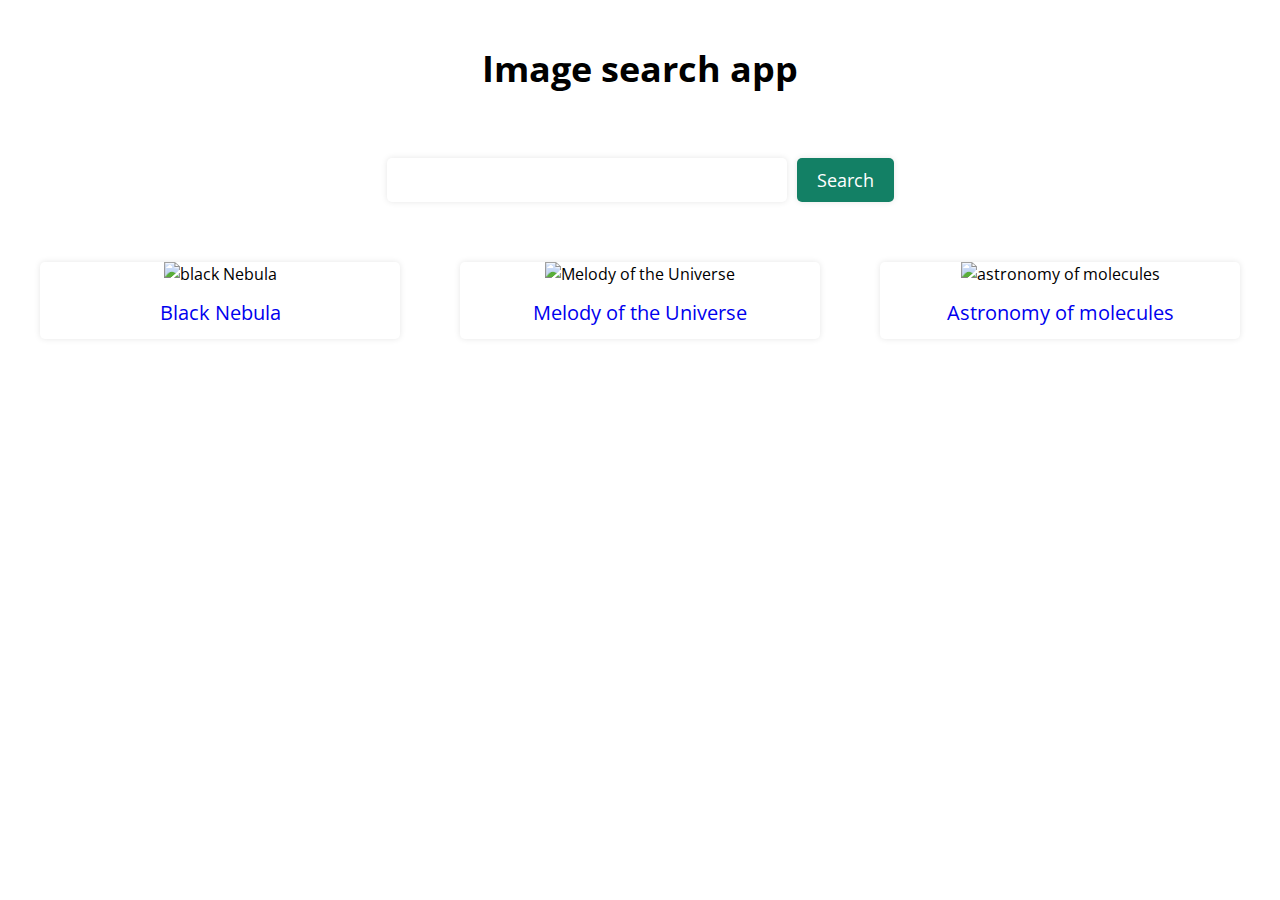
==== prototype.html @ 0dc56af7 "first commit" ====
<!DOCTYPE html>
<html lang="en">
<head>
    <meta charset="UTF-8">
    <meta name="viewport" content="width=device-width, initial-scale=1.0">
    <title>Document</title>
    <link rel="stylesheet" href="style.css">
</head>
<body>
    <h1>Image search app</h1>

    <form action="">
        <input type="text" name="" id="search-image">
        <button type="submit" id="search-button">Search</button>
    </form>

    <div class="search-results">
        <div class="search-result">
            <img src="https://images.unsplash.com/photo-1703750960118-1c49d4a9fa78?w=800&auto=format&fit=crop&q=60&ixlib=rb-4.0.3&ixid=M3wxMjA3fDB8MHxlZGl0b3JpYWwtZmVlZHwzfHx8ZW58MHx8fHx8" 
            alt="black Nebula">
            <a href="https://unsplash.com/photos/a-black-background-with-lines-and-curves-NcC1mTVIC-s"
            target="_blank"> Black Nebula</a>
        </div>
        <div class="search-result">
            <img src="https://images.unsplash.com/photo-1703750960115-47292be36300?q=80&w=3280&auto=format&fit=crop&ixlib=rb-4.0.3&ixid=M3wxMjA3fDB8MHxwaG90by1wYWdlfHx8fGVufDB8fHx8fA%3D%3D" 
            alt="Melody of the Universe">
            <a href="https://unsplash.com/photos/a-black-and-white-photo-of-a-curved-object-3yxL3PnVsic"
            target="_blank">Melody of the Universe</a>
        </div>
        <div class="search-result">
            <img src="https://images.unsplash.com/photo-1658963654546-593c6ea57ce4?w=800&auto=format&fit=crop&q=60&ixlib=rb-4.0.3&ixid=M3wxMjA3fDB8MHxlZGl0b3JpYWwtZmVlZHwzM3x8fGVufDB8fHx8fA%3D%3D" 
            alt="astronomy of molecules">
            <a href="https://unsplash.com/photos/a-close-up-of-a-womans-brain-Fj5MY-GIhdg"
            target="_blank"> Astronomy of molecules</a>
        </div>
    </div>
    <button id="load-more">Load more</button>
    <script src="functions.js"></script>
</body>
</html>
---- style.css ----
@import url('https://fonts.googleapis.com/css2?family=Open+Sans:ital,wght@0,300;1,300&family=PT+Serif&family=Rubik+Scribble&display=swap');
*{
    margin: 0 ;
    padding: 0;
    box-sizing: border-box;
    font-family:"Open Sans", sans-serif;
}
body{
    line-height: 1.6;

}
h1{
    font-size: 36px;
    font-weight: bold;
    text-align: center;
    margin: 40px 0 60px 0;
}

form{
    display: flex;
    justify-content: center;
    align-items: center;
    margin-bottom: 60px;
}

#search-image{
    width: 60%;
    max-width: 400px;
    padding: 10px 20px;
    border: none;
    box-shadow: 0 0 6px 0 rgba(0,0,0,0.1);
    border-radius: 5px;
    font-size: 18px;
    color: #333;
}
#search-button{
    padding: 10px 20px;
    background-color: #138065;;
    color:#fff;
    border:none;/*text colour*/
    font-size: 18px;
    box-shadow: 0 0 6px 0 rgba(0,0,0,0.1);
    border-radius: 5px;
    font-size: 18px;
    cursor: pointer;
    margin-left: 10px;
}
#load-more{
    display: none;
}
.search-results{
    display: flex;
    justify-content: space-between;
    flex-wrap: wrap;
    max-width: 1200px;
    margin: 0 auto;
}
.search-result{
    margin-bottom: 60px;
    width: 30%;
    height: 100%;
    border-radius: 5px;
    box-shadow: 0 0 6px 0 rgba(0,0,0,0.1);
    overflow: hidden;
    text-align: center;
}
.search-result img{
    width: 100%;
    height: 200px;
    object-fit: cover;
    transition: opacity 0.2s ease-in-out;
}
.search-result:hover img{
    opacity: 80%;
}
.search-result a{
    font-size: 20px;
    text-decoration:none;
    display:block;
    padding: 10px;
}

@media screen and (max-width: 768px){   
    .search-result{
        padding: 20px;
    }
    .search-result{
        width: 45%;
    }
}
@media screen and (max-width: 480px){   
    .search-result{
        width: 100%;
    }
}
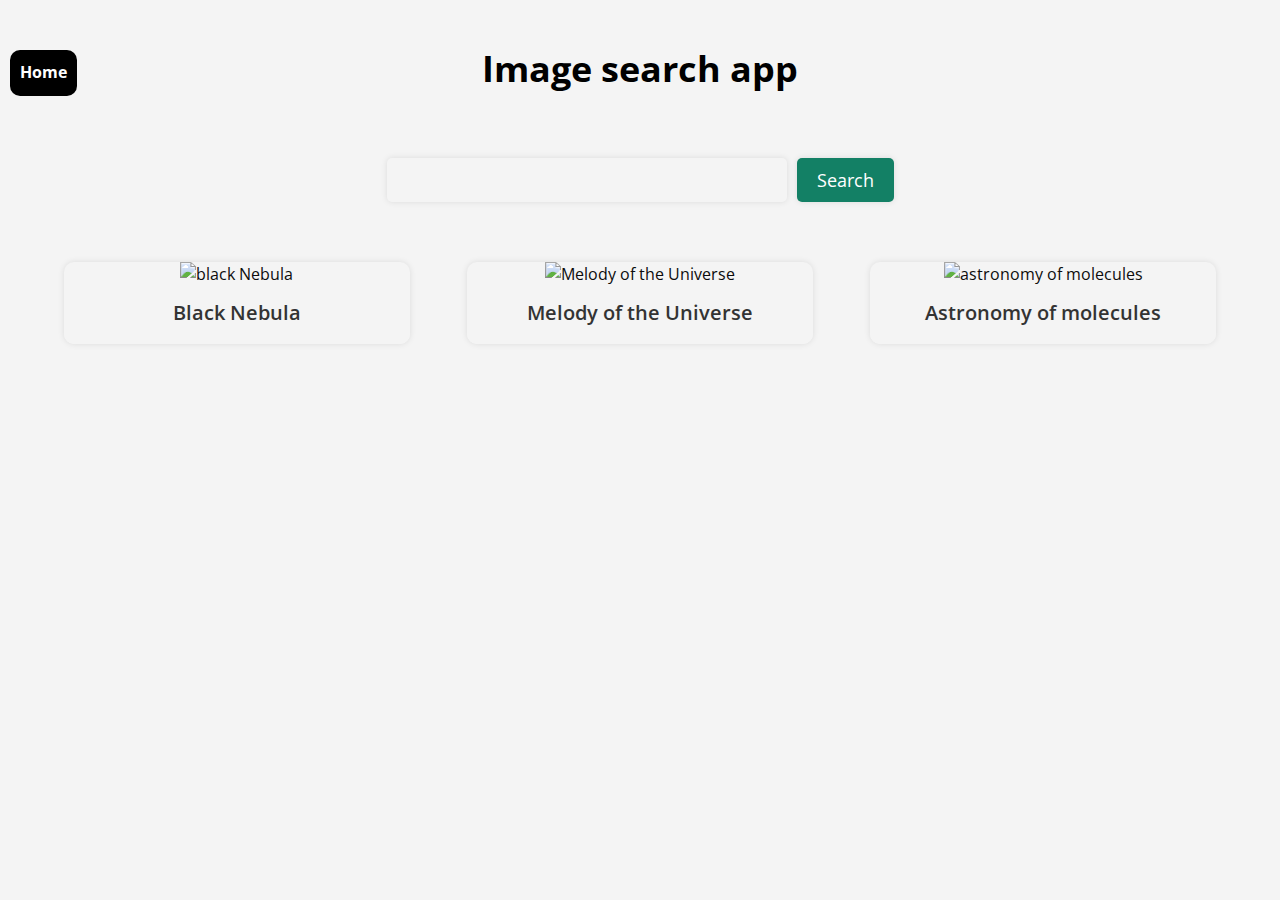
==== commit e10f9795: "second commit" ====
--- a/prototype.html
+++ b/prototype.html
@@ -5,8 +5,10 @@
     <meta name="viewport" content="width=device-width, initial-scale=1.0">
     <title>Document</title>
     <link rel="stylesheet" href="style.css">
+    <link rel="stylesheet" href="https://cdnjs.cloudflare.com/ajax/libs/font-awesome/6.6.0/css/all.min.css" integrity="sha512-Kc323vGBEqzTmouAECnVceyQqyqdsSiqLQISBL29aUW4U/M7pSPA/gEUZQqv1cwx4OnYxTxve5UMg5GT6L4JJg==" crossorigin="anonymous" referrerpolicy="no-referrer" />
 </head>
 <body>
+    <a href="http://127.0.0.1:5500/prototype.html" class="home-btn">Home</a>
     <h1>Image search app</h1>
 
     <form action="">
--- a/style.css
+++ b/style.css
@@ -4,10 +4,22 @@
     padding: 0;
     box-sizing: border-box;
     font-family:"Open Sans", sans-serif;
+    background-color: #f4f4f4;
 }
 body{
     line-height: 1.6;
 
+}
+.home-btn{
+    text-decoration: none;
+    background-color: black;
+    padding: 10px;
+    border-radius: 10px;
+    margin: 10px;
+    color: white;
+    font-weight: 700;
+
+    position: absolute;
 }
 h1{
     font-size: 36px;
@@ -46,38 +58,61 @@
     margin-left: 10px;
 }
 #load-more{
+    margin: 0px auto;
+    background: none;
+    padding: 7px 10px;
+    border-radius: 10px;
+    color: white;
+    font-weight: 600;
+    font-size: 16px;
+    background-color: black;
+    box-shadow: 0px 4px 8px rgba(0,0,0,0.5);
+    margin-bottom: 10px;
     display: none;
+    border: none;
 }
 .search-results{
     display: flex;
     justify-content: space-between;
     flex-wrap: wrap;
     max-width: 1200px;
+    width: 90%;
     margin: 0 auto;
 }
 .search-result{
     margin-bottom: 60px;
     width: 30%;
     height: 100%;
-    border-radius: 5px;
+    border-radius: 10px;
     box-shadow: 0 0 6px 0 rgba(0,0,0,0.1);
     overflow: hidden;
     text-align: center;
+    transition: all 0.3s ease-in-out;
+
+    
 }
 .search-result img{
     width: 100%;
     height: 200px;
     object-fit: cover;
-    transition: opacity 0.2s ease-in-out;
+    opacity: 95%;
+    transition: all 0.3s ease-in-out;
+}
+.search-result:hover{
+    transform: translateY(-10px);
 }
 .search-result:hover img{
-    opacity: 80%;
+    opacity: 100%;
+    transform: scale(1.1);
 }
 .search-result a{
     font-size: 20px;
+    font-weight: 600;
     text-decoration:none;
     display:block;
     padding: 10px;
+    padding-bottom: 15px;
+    color: #333
 }
 
 @media screen and (max-width: 768px){   
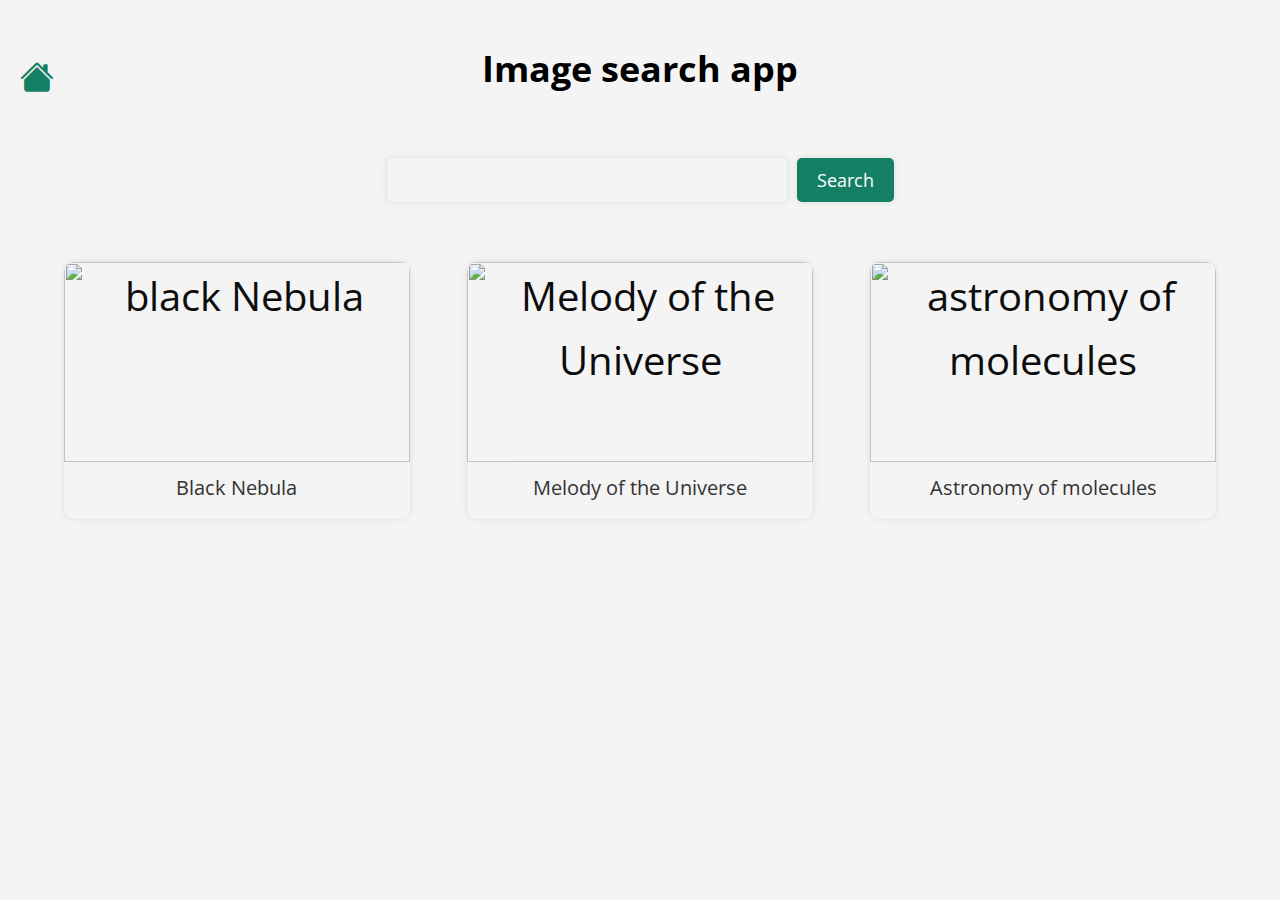
==== commit fae5e448: "second commit" ====
--- a/prototype.html
+++ b/prototype.html
@@ -1,42 +1,54 @@
-<!DOCTYPE html>
-<html lang="en">
-<head>
+<html lang="en"><head>
     <meta charset="UTF-8">
     <meta name="viewport" content="width=device-width, initial-scale=1.0">
     <title>Document</title>
     <link rel="stylesheet" href="style.css">
-    <link rel="stylesheet" href="https://cdnjs.cloudflare.com/ajax/libs/font-awesome/6.6.0/css/all.min.css" integrity="sha512-Kc323vGBEqzTmouAECnVceyQqyqdsSiqLQISBL29aUW4U/M7pSPA/gEUZQqv1cwx4OnYxTxve5UMg5GT6L4JJg==" crossorigin="anonymous" referrerpolicy="no-referrer" />
-</head>
-<body>
-    <a href="http://127.0.0.1:5500/prototype.html" class="home-btn">Home</a>
+    <link rel="preconnect" href="https://fonts.googleapis.com">
+    <link rel="preconnect" href="https://fonts.gstatic.com" crossorigin="">
+    <link href="https://fonts.googleapis.com/css2?family=Raleway:wght@400;700&amp;display=swap" rel="stylesheet">
+  </head>
+
+  <body>
+    <button onclick="window.location.reload()" class="home-btn" style="background: none; border: none; cursor: pointer; font-size: 40px">
+      <p><i class="bi bi-house-fill"></i></p>
+    </button>
+
     <h1>Image search app</h1>
 
     <form action="">
-        <input type="text" name="" id="search-image">
-        <button type="submit" id="search-button">Search</button>
+      <input type="text" name="" id="search-image">
+      <button type="submit" id="search-button">Search</button>
     </form>
 
     <div class="search-results">
-        <div class="search-result">
-            <img src="https://images.unsplash.com/photo-1703750960118-1c49d4a9fa78?w=800&auto=format&fit=crop&q=60&ixlib=rb-4.0.3&ixid=M3wxMjA3fDB8MHxlZGl0b3JpYWwtZmVlZHwzfHx8ZW58MHx8fHx8" 
-            alt="black Nebula">
-            <a href="https://unsplash.com/photos/a-black-background-with-lines-and-curves-NcC1mTVIC-s"
-            target="_blank"> Black Nebula</a>
-        </div>
-        <div class="search-result">
-            <img src="https://images.unsplash.com/photo-1703750960115-47292be36300?q=80&w=3280&auto=format&fit=crop&ixlib=rb-4.0.3&ixid=M3wxMjA3fDB8MHxwaG90by1wYWdlfHx8fGVufDB8fHx8fA%3D%3D" 
-            alt="Melody of the Universe">
-            <a href="https://unsplash.com/photos/a-black-and-white-photo-of-a-curved-object-3yxL3PnVsic"
-            target="_blank">Melody of the Universe</a>
-        </div>
-        <div class="search-result">
-            <img src="https://images.unsplash.com/photo-1658963654546-593c6ea57ce4?w=800&auto=format&fit=crop&q=60&ixlib=rb-4.0.3&ixid=M3wxMjA3fDB8MHxlZGl0b3JpYWwtZmVlZHwzM3x8fGVufDB8fHx8fA%3D%3D" 
-            alt="astronomy of molecules">
-            <a href="https://unsplash.com/photos/a-close-up-of-a-womans-brain-Fj5MY-GIhdg"
-            target="_blank"> Astronomy of molecules</a>
-        </div>
+      <div class="search-result">
+        <img src="https://images.unsplash.com/photo-1703750960118-1c49d4a9fa78?w=800&amp;auto=format&amp;fit=crop&amp;q=60&amp;ixlib=rb-4.0.3&amp;ixid=M3wxMjA3fDB8MHxlZGl0b3JpYWwtZmVlZHwzfHx8ZW58MHx8fHx8" alt="black Nebula">
+        <a href="https://unsplash.com/photos/a-black-background-with-lines-and-curves-NcC1mTVIC-s" target="_blank">
+          Black Nebula</a>
+      </div>
+      <div class="search-result">
+        <img src="https://images.unsplash.com/photo-1703750960115-47292be36300?q=80&amp;w=3280&amp;auto=format&amp;fit=crop&amp;ixlib=rb-4.0.3&amp;ixid=M3wxMjA3fDB8MHxwaG90by1wYWdlfHx8fGVufDB8fHx8fA%3D%3D" alt="Melody of the Universe">
+        <a href="https://unsplash.com/photos/a-black-and-white-photo-of-a-curved-object-3yxL3PnVsic" target="_blank">Melody of the Universe</a>
+      </div>
+      <div class="search-result">
+        <img src="https://images.unsplash.com/photo-1658963654546-593c6ea57ce4?w=800&amp;auto=format&amp;fit=crop&amp;q=60&amp;ixlib=rb-4.0.3&amp;ixid=M3wxMjA3fDB8MHxlZGl0b3JpYWwtZmVlZHwzM3x8fGVufDB8fHx8fA%3D%3D" alt="astronomy of molecules">
+        <a href="https://unsplash.com/photos/a-close-up-of-a-womans-brain-Fj5MY-GIhdg" target="_blank">
+          Astronomy of molecules</a>
+      </div>
     </div>
-    <button id="load-more">Load more</button>
+    <div style="
+        height: 100px;
+        display: flex;
+        justify-content: center;
+        align-items: center;
+        border-radius: 50%;
+      ">
+      <button class="home-btn" id="load-more" style="background: none; border: none; cursor: pointer; display: none">
+        <p><i class="bi bi-arrow-down-circle-fill"></i></p>
+      </button>
+    </div>
+
     <script src="functions.js"></script>
-</body>
-</html>+  
+
+</body></html>--- a/style.css
+++ b/style.css
@@ -1,130 +1,118 @@
-@import url('https://fonts.googleapis.com/css2?family=Open+Sans:ital,wght@0,300;1,300&family=PT+Serif&family=Rubik+Scribble&display=swap');
-*{
-    margin: 0 ;
-    padding: 0;
-    box-sizing: border-box;
-    font-family:"Open Sans", sans-serif;
-    background-color: #f4f4f4;
+@import url("https://fonts.googleapis.com/css2?family=Open+Sans:ital,wght@0,300;1,300&family=PT+Serif&family=Rubik+Scribble&display=swap");
+@import url("https://cdn.jsdelivr.net/npm/bootstrap-icons@1.11.3/font/bootstrap-icons.min.css");
+* {
+  margin: 0;
+  padding: 0;
+  box-sizing: border-box;
+  font-family: "Open Sans", sans-serif;
+  background-color: #f4f4f4;
 }
-body{
-    line-height: 1.6;
+body {
+  line-height: 1.6;
+  font-size: 40px;
+}
+i {
+  color: #138065;
+  font-size: 34px;
+}
+.home-btn {
+  text-decoration: none;
+  padding: 10px;
+  border-radius: 10px;
+  margin: 10px;
+  color: white;
+  font-weight: 700;
 
+  position: absolute;
 }
-.home-btn{
-    text-decoration: none;
-    background-color: black;
-    padding: 10px;
-    border-radius: 10px;
-    margin: 10px;
-    color: white;
-    font-weight: 700;
-
-    position: absolute;
-}
-h1{
-    font-size: 36px;
-    font-weight: bold;
-    text-align: center;
-    margin: 40px 0 60px 0;
+h1 {
+  font-size: 36px;
+  font-weight: bold;
+  text-align: center;
+  margin: 40px 0 60px 0;
 }
 
-form{
-    display: flex;
-    justify-content: center;
-    align-items: center;
-    margin-bottom: 60px;
+form {
+  display: flex;
+  justify-content: center;
+  align-items: center;
+  margin-bottom: 60px;
 }
 
-#search-image{
-    width: 60%;
-    max-width: 400px;
-    padding: 10px 20px;
-    border: none;
-    box-shadow: 0 0 6px 0 rgba(0,0,0,0.1);
-    border-radius: 5px;
-    font-size: 18px;
-    color: #333;
+#search-image {
+  width: 60%;
+  max-width: 400px;
+  padding: 10px 20px;
+  border: none;
+  box-shadow: 0 0 6px 0 rgba(0, 0, 0, 0.1);
+  border-radius: 5px;
+  font-size: 18px;
+  color: #333;
 }
-#search-button{
-    padding: 10px 20px;
-    background-color: #138065;;
-    color:#fff;
-    border:none;/*text colour*/
-    font-size: 18px;
-    box-shadow: 0 0 6px 0 rgba(0,0,0,0.1);
-    border-radius: 5px;
-    font-size: 18px;
-    cursor: pointer;
-    margin-left: 10px;
-}
-#load-more{
-    margin: 0px auto;
-    background: none;
-    padding: 7px 10px;
-    border-radius: 10px;
-    color: white;
-    font-weight: 600;
-    font-size: 16px;
-    background-color: black;
-    box-shadow: 0px 4px 8px rgba(0,0,0,0.5);
-    margin-bottom: 10px;
-    display: none;
-    border: none;
-}
-.search-results{
-    display: flex;
-    justify-content: space-between;
-    flex-wrap: wrap;
-    max-width: 1200px;
-    width: 90%;
-    margin: 0 auto;
-}
-.search-result{
-    margin-bottom: 60px;
-    width: 30%;
-    height: 100%;
-    border-radius: 10px;
-    box-shadow: 0 0 6px 0 rgba(0,0,0,0.1);
-    overflow: hidden;
-    text-align: center;
-    transition: all 0.3s ease-in-out;
-
-    
-}
-.search-result img{
-    width: 100%;
-    height: 200px;
-    object-fit: cover;
-    opacity: 95%;
-    transition: all 0.3s ease-in-out;
-}
-.search-result:hover{
-    transform: translateY(-10px);
-}
-.search-result:hover img{
-    opacity: 100%;
-    transform: scale(1.1);
-}
-.search-result a{
-    font-size: 20px;
-    font-weight: 600;
-    text-decoration:none;
-    display:block;
-    padding: 10px;
-    padding-bottom: 15px;
-    color: #333
+#search-button {
+  padding: 10px 20px;
+  background-color: #138065;
+  color: #fff;
+  border: none; /*text colour*/
+  font-size: 18px;
+  box-shadow: 0 0 6px 0 rgba(0, 0, 0, 0.1);
+  border-radius: 5px;
+  font-size: 18px;
+  cursor: pointer;
+  margin-left: 10px;
 }
 
-@media screen and (max-width: 768px){   
-    .search-result{
-        padding: 20px;
-    }
-    .search-result{
-        width: 45%;
-    }
+.search-results {
+  display: flex;
+  justify-content: space-between;
+  flex-wrap: wrap;
+  max-width: 1200px;
+  width: 90%;
+  margin: 0 auto;
 }
-@media screen and (max-width: 480px){   
-    .search-result{
-        width: 100%;
-    }
-}+.search-result {
+  margin-bottom: 60px;
+  width: 30%;
+  height: 100%;
+  border-radius: 10px;
+  box-shadow: 0 0 6px 0 rgba(0, 0, 0, 0.1);
+  overflow: hidden;
+  text-align: center;
+  transition: all 0.3s ease-in-out;
+}
+.search-result img {
+  width: 100%;
+  height: 200px;
+  object-fit: cover;
+  opacity: 95%;
+  transition: all 0.3s ease-in-out;
+}
+.search-result:hover {
+  transform: translateY(-10px);
+}
+.search-result:hover img {
+  opacity: 100%;
+  transform: scale(1.1);
+}
+.search-result a {
+  font-size: 20px;
+  text-decoration: none;
+  display: block;
+  padding: 10px;
+  padding-bottom: 15px;
+  color: #333;
+}
+
+@media screen and (max-width: 768px) {
+  .search-result {
+    padding: 20px;
+  }
+  .search-result {
+    width: 45%;
+  }
+}
+@media screen and (max-width: 480px) {
+  .search-result {
+    width: 100%;
+  }
+}
